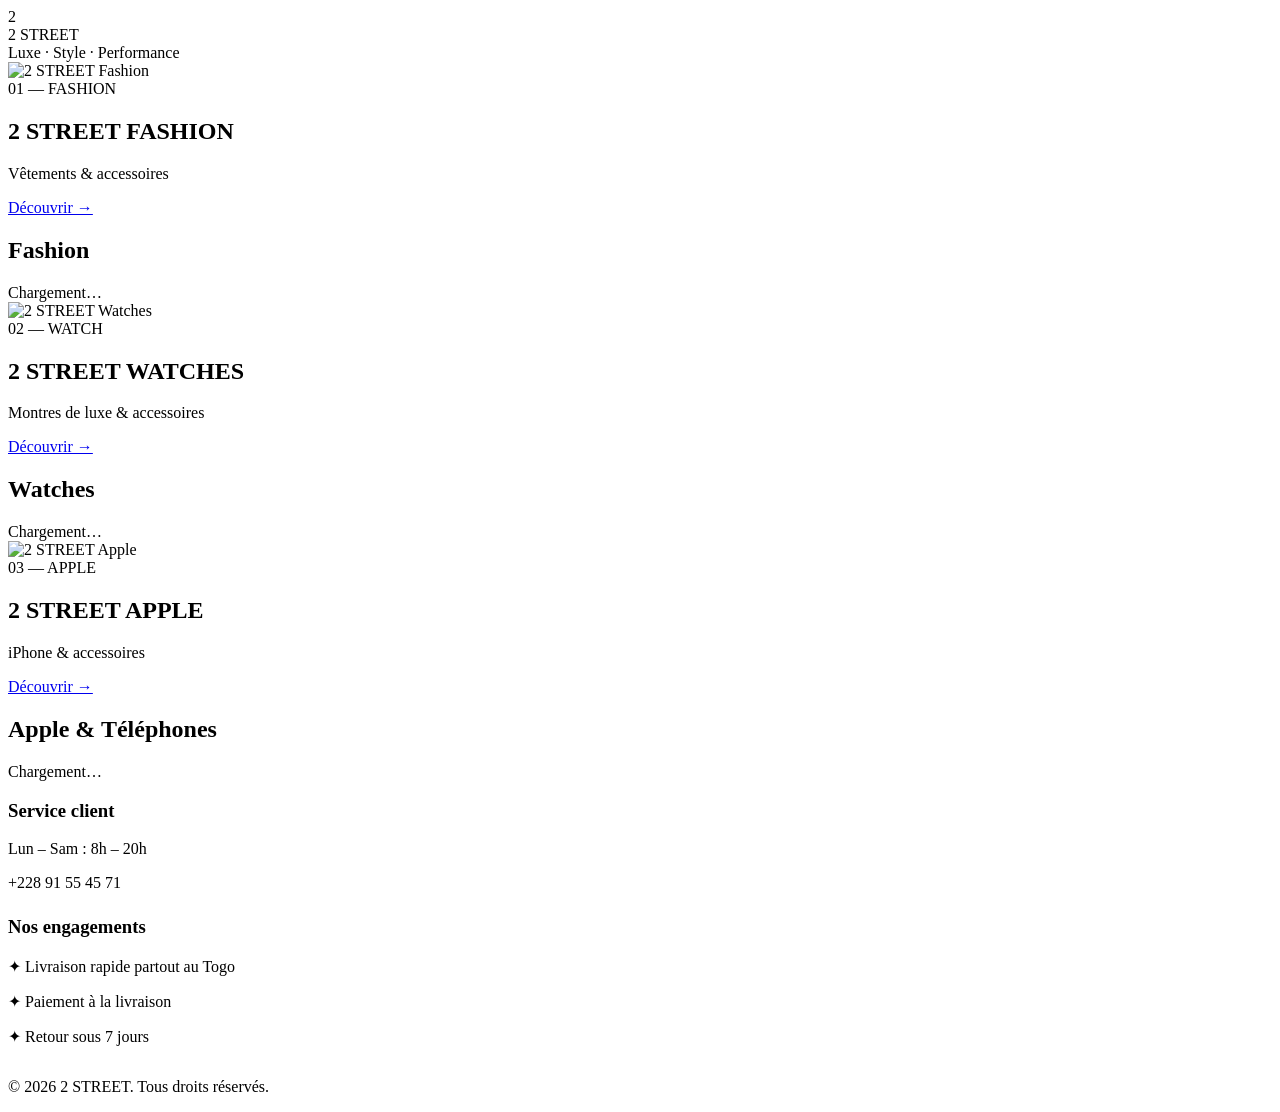
==== index.html @ a599a4db "Add initial HTML structure for 2 STREET website" ====
<!doctype html>
<html lang="fr">
<head>
<meta charset="utf-8" />
<meta name="viewport" content="width=device-width, initial-scale=1.0" />
<title>2 STREET — Luxe. Style. Performance.</title>
<meta name="description" content="2 STREET — Fashion, montres et téléphones Apple au Togo. Qualité premium, livraison rapide, paiement à la livraison." />
<link rel="stylesheet" href="assets/css/style.css" />
</head>
<body>

  <header class="site-header">
    <div class="brand-block">
      <div class="brand-mark">2</div>
      <div>
        <div class="brand-title">2 STREET</div>
        <div class="brand-sub">Luxe · Style · Performance</div>
      </div>
    </div>
  </header>

  <!-- FASHION -->
  <section class="hero-slide">
    <img src="https://images.unsplash.com/photo-1490114538077-0a7f8cb49891?q=80&w=1600" alt="2 STREET Fashion" />
    <div class="hero-content">
      <div class="eyebrow">01 — FASHION</div>
      <h2>2 STREET FASHION</h2>
      <p>Vêtements &amp; accessoires</p>
      <a class="btn-outline" href="#section-fashion">Découvrir →</a>
    </div>
  </section>

  <h2 class="section-title" id="section-fashion">Fashion</h2>
  <div class="product-grid" id="grid-fashion">
    <div class="empty-state">Chargement…</div>
  </div>

  <!-- WATCHES -->
  <section class="hero-slide">
    <img src="https://images.unsplash.com/photo-1524805444758-089113d48a6d?q=80&w=1600" alt="2 STREET Watches" />
    <div class="hero-content">
      <div class="eyebrow">02 — WATCH</div>
      <h2>2 STREET WATCHES</h2>
      <p>Montres de luxe &amp; accessoires</p>
      <a class="btn-outline" href="#section-watches">Découvrir →</a>
    </div>
  </section>

  <h2 class="section-title" id="section-watches">Watches</h2>
  <div class="product-grid" id="grid-watches">
    <div class="empty-state">Chargement…</div>
  </div>

  <!-- APPLE / PHONES -->
  <section class="hero-slide">
    <img src="https://images.unsplash.com/photo-1592286927505-1def25115558?q=80&w=1600" alt="2 STREET Apple" />
    <div class="hero-content">
      <div class="eyebrow">03 — APPLE</div>
      <h2>2 STREET APPLE</h2>
      <p>iPhone &amp; accessoires</p>
      <a class="btn-outline" href="#section-phones">Découvrir →</a>
    </div>
  </section>

  <h2 class="section-title" id="section-phones">Apple &amp; Téléphones</h2>
  <div class="product-grid" id="grid-phones">
    <div class="empty-state">Chargement…</div>
  </div>

  <footer class="site-footer">
    <h3>Service client</h3>
    <p class="muted">Lun – Sam : 8h – 20h</p>
    <p class="contact">+228 91 55 45 71</p>

    <h3 style="margin-top:1.5rem;">Nos engagements</h3>
    <p class="muted">✦ Livraison rapide partout au Togo</p>
    <p class="muted">✦ Paiement à la livraison</p>
    <p class="muted">✦ Retour sous 7 jours</p>

    <p class="muted" style="margin-top:2rem;">© 2026 2 STREET. Tous droits réservés.</p>
  </footer>

  <script src="assets/js/script.js"></script>
</body>
</html>
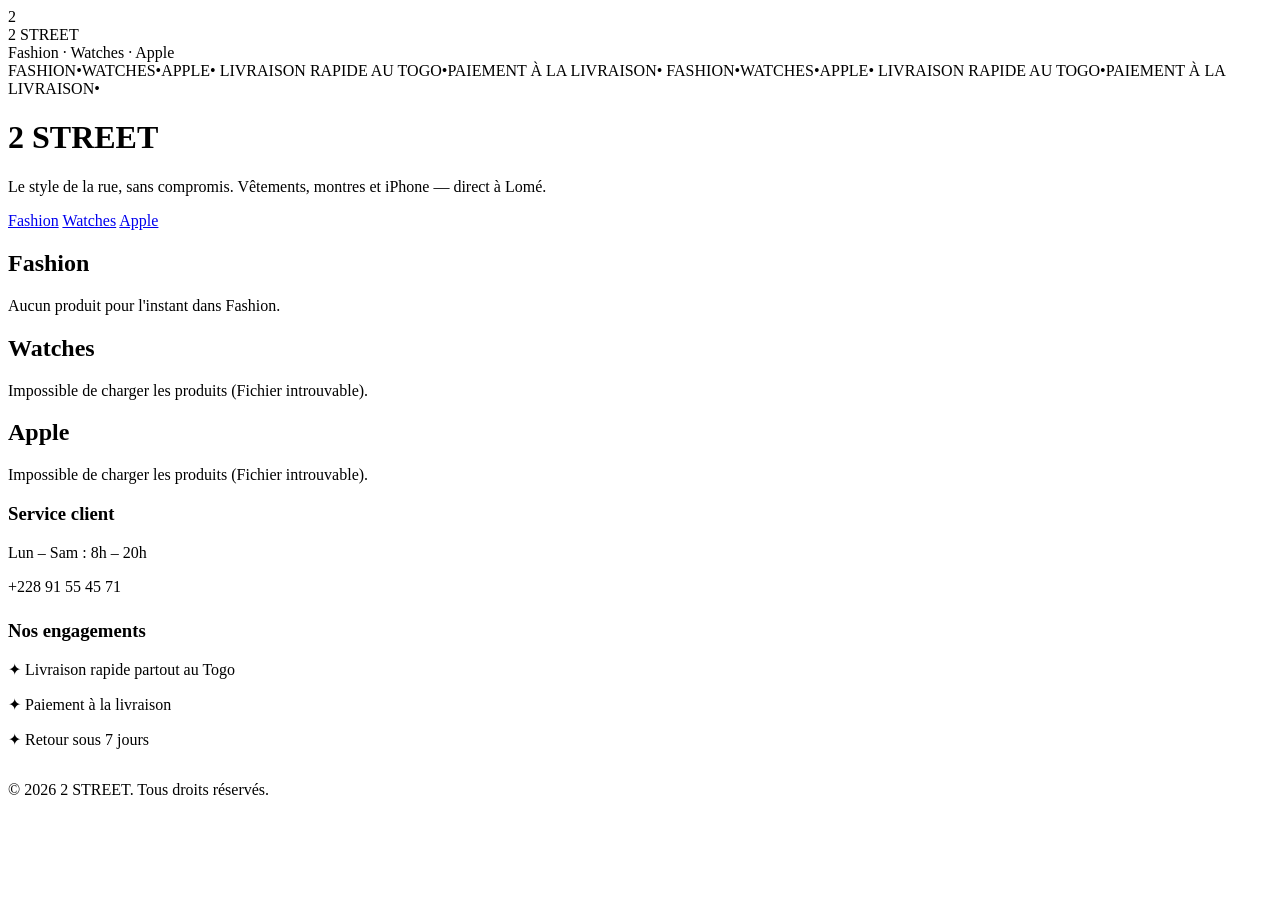
==== commit 1cca5f84: "Revise title and meta tags for index.html Updated the title and meta description for better SEO. Mod" ====
--- a/index.html
+++ b/index.html
@@ -3,8 +3,8 @@
 <head>
 <meta charset="utf-8" />
 <meta name="viewport" content="width=device-width, initial-scale=1.0" />
-<title>2 STREET — Luxe. Style. Performance.</title>
-<meta name="description" content="2 STREET — Fashion, montres et téléphones Apple au Togo. Qualité premium, livraison rapide, paiement à la livraison." />
+<title>2 STREET — Fashion, Watches, Apple</title>
+<meta name="description" content="2 STREET — Fashion, montres et téléphones Apple au Togo. Style urbain, livraison rapide, paiement à la livraison." />
 <link rel="stylesheet" href="assets/css/style.css" />
 </head>
 <body>
@@ -14,55 +14,42 @@
       <div class="brand-mark">2</div>
       <div>
         <div class="brand-title">2 STREET</div>
-        <div class="brand-sub">Luxe · Style · Performance</div>
+        <div class="brand-sub">Fashion · Watches · Apple</div>
       </div>
     </div>
   </header>
 
-  <!-- FASHION -->
-  <section class="hero-slide">
-    <img src="https://images.unsplash.com/photo-1490114538077-0a7f8cb49891?q=80&w=1600" alt="2 STREET Fashion" />
-    <div class="hero-content">
-      <div class="eyebrow">01 — FASHION</div>
-      <h2>2 STREET FASHION</h2>
-      <p>Vêtements &amp; accessoires</p>
-      <a class="btn-outline" href="#section-fashion">Découvrir →</a>
+  <div class="marquee" aria-hidden="true">
+    <div class="marquee-track">
+      <span>FASHION</span><span>•</span><span>WATCHES</span><span>•</span><span>APPLE</span><span>•</span>
+      <span>LIVRAISON RAPIDE AU TOGO</span><span>•</span><span>PAIEMENT À LA LIVRAISON</span><span>•</span>
+      <span>FASHION</span><span>•</span><span>WATCHES</span><span>•</span><span>APPLE</span><span>•</span>
+      <span>LIVRAISON RAPIDE AU TOGO</span><span>•</span><span>PAIEMENT À LA LIVRAISON</span><span>•</span>
     </div>
-  </section>
+  </div>
 
-  <h2 class="section-title" id="section-fashion">Fashion</h2>
+  <div class="hero-title">
+    <h1 class="display">2 <span class="accent">STREET</span></h1>
+    <p>Le style de la rue, sans compromis. Vêtements, montres et iPhone — direct à Lomé.</p>
+  </div>
+
+  <nav class="quick-nav">
+    <a href="#section-fashion">Fashion</a>
+    <a href="#section-watches">Watches</a>
+    <a href="#section-phones">Apple</a>
+  </nav>
+
+  <h2 class="section-title" id="section-fashion"><span class="display">Fashion</span></h2>
   <div class="product-grid" id="grid-fashion">
     <div class="empty-state">Chargement…</div>
   </div>
 
-  <!-- WATCHES -->
-  <section class="hero-slide">
-    <img src="https://images.unsplash.com/photo-1524805444758-089113d48a6d?q=80&w=1600" alt="2 STREET Watches" />
-    <div class="hero-content">
-      <div class="eyebrow">02 — WATCH</div>
-      <h2>2 STREET WATCHES</h2>
-      <p>Montres de luxe &amp; accessoires</p>
-      <a class="btn-outline" href="#section-watches">Découvrir →</a>
-    </div>
-  </section>
-
-  <h2 class="section-title" id="section-watches">Watches</h2>
+  <h2 class="section-title" id="section-watches"><span class="display">Watches</span></h2>
   <div class="product-grid" id="grid-watches">
     <div class="empty-state">Chargement…</div>
   </div>
 
-  <!-- APPLE / PHONES -->
-  <section class="hero-slide">
-    <img src="https://images.unsplash.com/photo-1592286927505-1def25115558?q=80&w=1600" alt="2 STREET Apple" />
-    <div class="hero-content">
-      <div class="eyebrow">03 — APPLE</div>
-      <h2>2 STREET APPLE</h2>
-      <p>iPhone &amp; accessoires</p>
-      <a class="btn-outline" href="#section-phones">Découvrir →</a>
-    </div>
-  </section>
-
-  <h2 class="section-title" id="section-phones">Apple &amp; Téléphones</h2>
+  <h2 class="section-title" id="section-phones"><span class="display">Apple</span></h2>
   <div class="product-grid" id="grid-phones">
     <div class="empty-state">Chargement…</div>
   </div>
